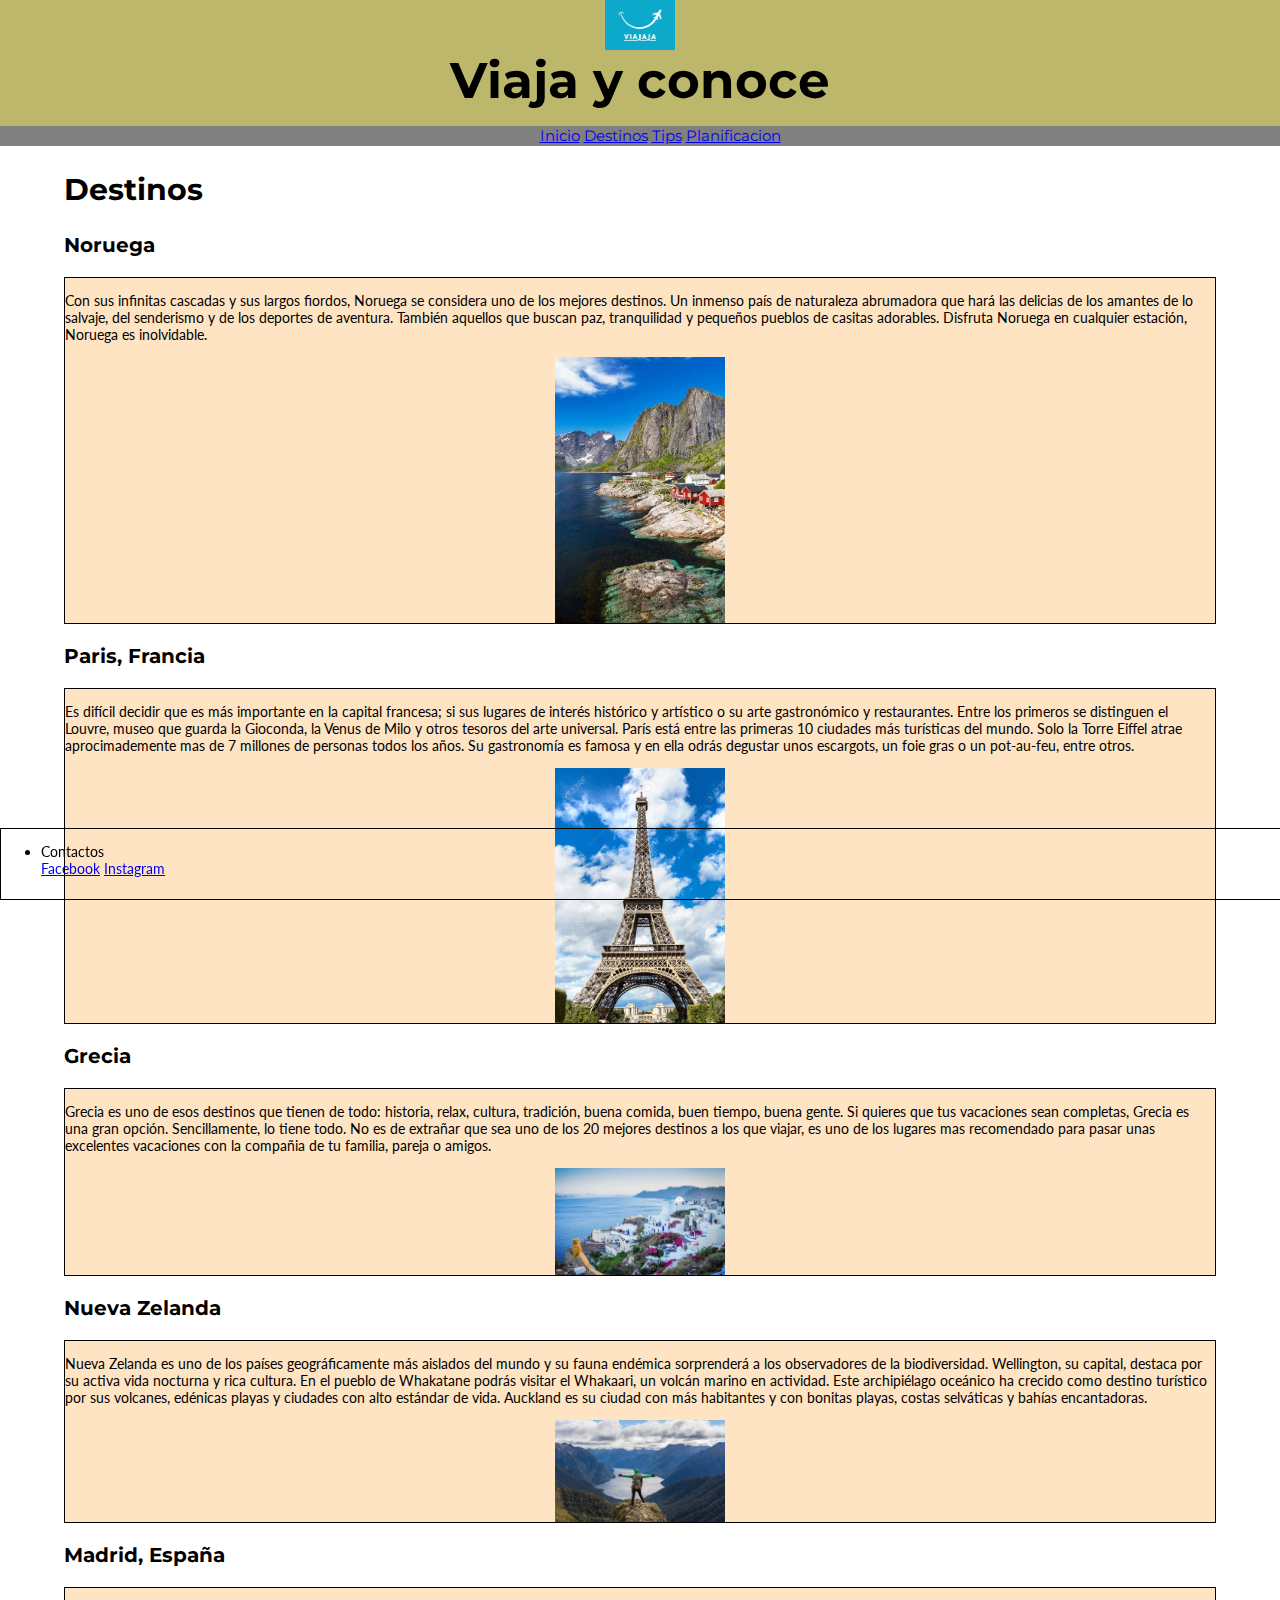
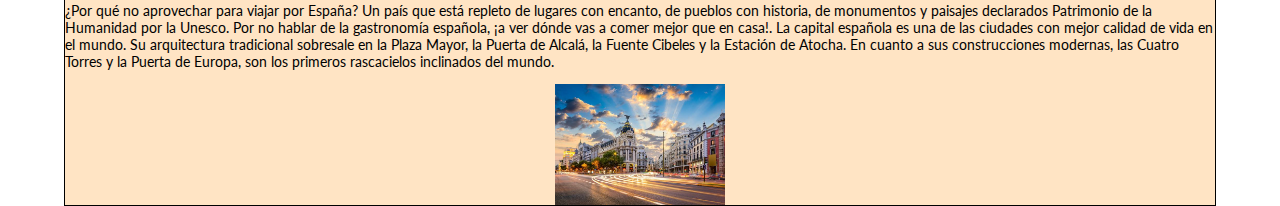
==== destino.html @ bdce4a97 "First commit" ====
<!DOCTYPE html>
<html lang="en">
<head>
    <meta charset="UTF-8">
    <meta http-equiv="X-UA-Compatible" content="IE=edge">
    <meta name="viewport" content="width=device-width, initial-scale=1.0">
    <title>Inicio</title>
    <link href=link rel="preconnect" href="https://fonts.gstatic.com">
    <link href="https://fonts.googleapis.com/css2?family=Lato:wght@400;700&family=Montserrat:ital,wght@1,700&display=swap" rel="stylesheet">
    <link rel="stylesheet" href="./assets/css/index.css">
</head>
<body>
    <header>

        <img src="./img/viaja.jpg" alt="logo del blog">
        <span class="titulo"><h1>Viaja y conoce</h1></span>
        <nav>
            <ul>
                <a href="/index.html">Inicio</a>
                <a href="/destino.html">Destinos</a>
                <a href="/tips.html">Tips</a>
                <a href="/planifica.html">Planificacion</a>
            </ul>
        </nav>
    </header>
    <main >
        <h2 id="destino">Destinos</h2>
        <h3>
            Noruega
        </h3>
        <section class="box" >
            <p>Con sus infinitas cascadas y sus largos fiordos, Noruega se considera uno de los mejores destinos. 
            Un inmenso país de naturaleza abrumadora que hará las delicias de los amantes de lo salvaje, del senderismo y de los deportes de aventura.
            También aquellos que buscan paz, tranquilidad y pequeños pueblos de casitas adorables. Disfruta Noruega en cualquier estación, Noruega es inolvidable.</p>
            <img src="/img/Noruega.jpg" alt="foto de Noruega">
        </section>
        
        <h3>
            Paris, Francia
        </h3>
        <section class=" box" >
         <p>
             Es difícil decidir que es más importante en la capital francesa; si sus lugares de interés histórico y artístico o su arte gastronómico y restaurantes.
            Entre los primeros se distinguen el Louvre, museo que guarda la Gioconda, la Venus de Milo y otros tesoros del arte universal.
            París está entre las primeras 10 ciudades más turísticas del mundo. Solo la Torre Eiffel atrae aprocimademente mas de 7 millones de personas todos los años.
            Su gastronomía es famosa y en ella odrás degustar unos escargots, un foie gras o un pot-au-feu, entre otros. 
         </p>
         <img src="/img/Francia.jpg" alt="foto de Francia">
        </section>
        <h3 >
            Grecia
        </h3>
        <section class=" box">
            <p>
                Grecia es uno de esos destinos que tienen de todo: historia, relax, cultura, tradición, buena comida, buen tiempo, buena gente. 
                Si quieres que tus vacaciones sean completas, Grecia es una gran opción. Sencillamente, lo tiene todo. No es de extrañar que sea uno de los
                20 mejores destinos a los que viajar, es uno de los lugares mas recomendado para pasar unas excelentes vacaciones con la compañia de tu familia, pareja
                o amigos.  
            </p>
            <img src="/img/Grecia.jpg" alt="foto de Grecia">
        </section>
        <h3>
            Nueva Zelanda
        </h3>
        <section class=" box">
            <p>
                Nueva Zelanda es uno de los países geográficamente más aislados del mundo y su fauna endémica sorprenderá a los observadores de la biodiversidad.
                Wellington, su capital, destaca por su activa vida nocturna y rica cultura. En el pueblo de Whakatane podrás visitar el Whakaari,
                un volcán marino en actividad.
                Este archipiélago oceánico ha crecido como destino turístico por sus volcanes,  edénicas playas y ciudades con alto estándar de vida.
                Auckland es su ciudad con más habitantes y con bonitas playas, costas selváticas y bahías encantadoras.
            </p>
            <img src="/img/Nueva Zelanda.jpg" alt="foto de Nueva Zelanda">
        </section>
        <h3>
           Madrid, España
        </h3>
        <section class=" box">
            <p>
                ¿Por qué no aprovechar para viajar por España? Un país que está repleto de lugares con encanto, de pueblos con historia, de monumentos y paisajes
                declarados Patrimonio de la Humanidad por la Unesco. Por no hablar de la gastronomía española, ¡a ver dónde vas a comer mejor que en casa!.
                La capital española es una de las ciudades con mejor calidad de vida en el mundo. Su arquitectura tradicional sobresale en la Plaza Mayor, la Puerta de Alcalá,
                la Fuente Cibeles y la Estación de Atocha. En cuanto a sus construcciones modernas, las Cuatro Torres y la Puerta de Europa, son los primeros rascacielos
                inclinados del mundo.
            </p>
            <img src="/img/Madrid.jpg" alt="foto de Madrid, España">
        </section>
    </main>

    <footer>
       <ul>
           <li>Contactos</li>
           <a href="https://web.facebook.com/El-blog-de-viajes-108639371430839"target="_blank">Facebook</a> 
           <a href="https://instagram.com/viajeselblogde?utm_medium=copy_link" target="_blank">Instagram</a>
       </ul>
    </footer>
</body>
</html>
---- assets/css/index.css ----
body{
    font-family: 'Lato', sans-serif;
    font-size: 14px;
    margin: 0 ;
}
header{
    background-color: darkkhaki;
    border-width: 1px;
    height: auto;
}

header img {
    width: 70px;
    height: auto;
    float: center;
}
h1{
    font-family: 'Montserrat', sans-serif;
    font-size: 50px;
    display: inline;
    width:100%;
}
h2{
    font-family: 'Montserrat', sans-serif;
    font-size: 30px;
}
h3{
    font-family: 'Montserrat', sans-serif;
    font-size: 20px;
}
footer {
    position: fixed;
    bottom: 0;
    width: 100%;
    height: 70px;
    border-width: 1px;
    border-color: black;
    border-style: solid;
}
main {
    width: 90%;
    height: 900px;
    margin: 0 auto;
}
img{
    width: 170px;
    height: auto;
    display:block;
    margin:auto;
}
nav{
    font-family: 'Montserrat', sans-serif;
    font-size: 15px;
    text-align: center;
    background-color:grey;
    color: white;
    height: 20px;
}
.box {
    border: 1px black solid;
    background-image: url();
    background-color:bisque;
}
header span {
    text-align: center;
}
span {
    font-family: 'Lato', sans-serif;
    font-size: 14px;
    font-weight: 900;    
}

.titulo {
    display: inline-block;
    width: 100%;
    text-align: center;
}
.main-imagen {
    position: absolute;
    width: 30%;
    height: auto;
}
.main-texto {
    position: absolute;
    width: 60%;
    height: 100%;
    left: 38%;
}
.imagen{
    width: 358px;
    height: auto;
    display:block;
    margin:auto;
}
.box2 {
    border: 1px black solid;
    background-image: url();
    background-color:tan;
}
.box3 {
    border: 1px black solid;
    background-image: url();
    background-color:tan;
    height: auto;
}
.imagenP{
    width: 440px;
    height: auto;
    display:block;
    margin:auto;
}
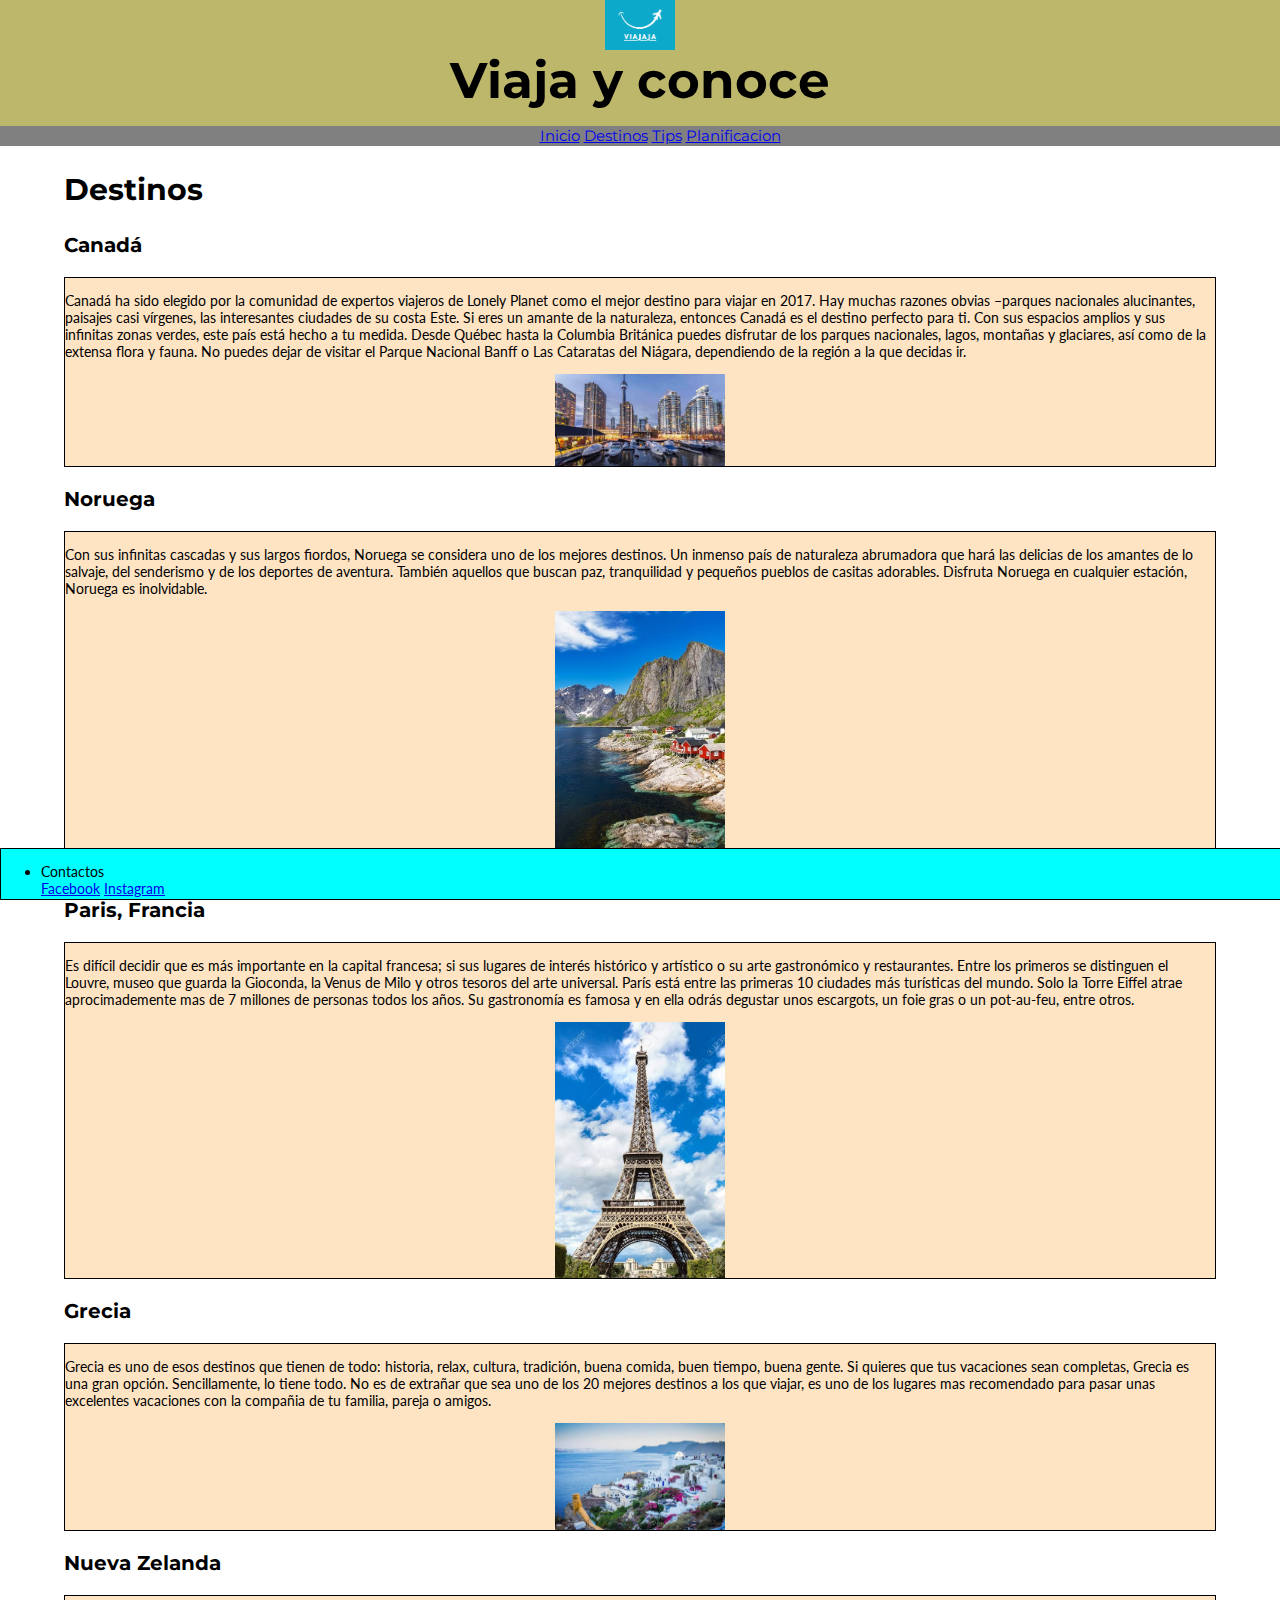
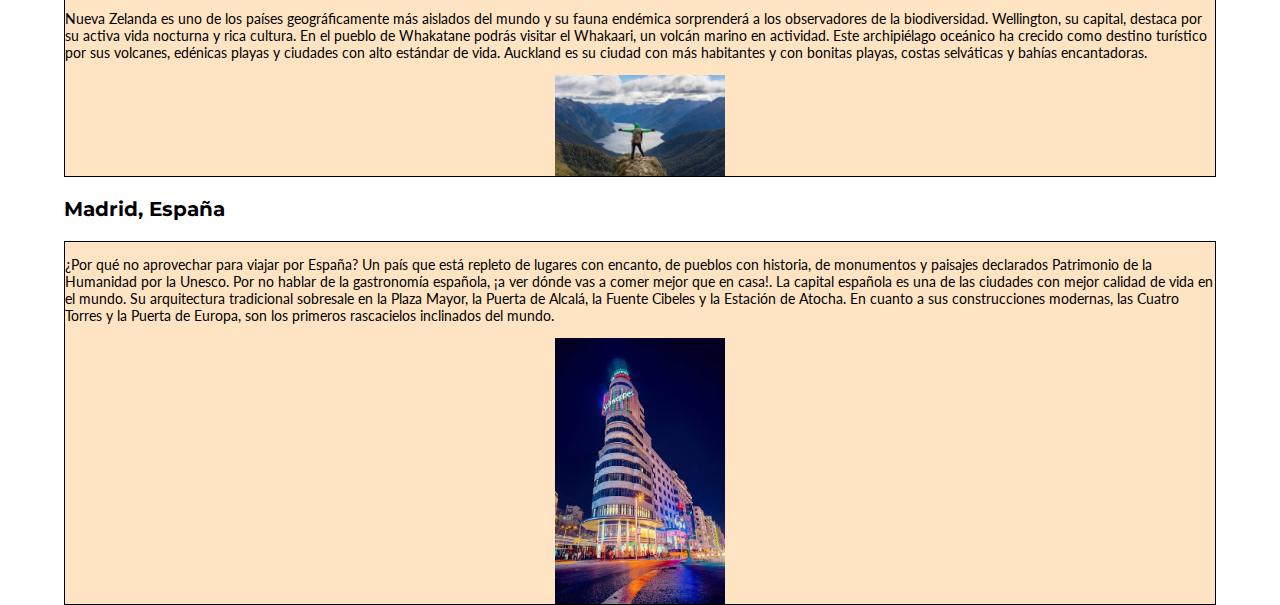
==== commit 6b8978ae: "cambio en los archivos e imagenes" ====
--- a/destino.html
+++ b/destino.html
@@ -16,15 +16,28 @@
         <span class="titulo"><h1>Viaja y conoce</h1></span>
         <nav>
             <ul>
-                <a href="/index.html">Inicio</a>
-                <a href="/destino.html">Destinos</a>
-                <a href="/tips.html">Tips</a>
-                <a href="/planifica.html">Planificacion</a>
+                <a href="./index.html">Inicio</a>
+                <a href="./destino.html">Destinos</a>
+                <a href="./tips.html">Tips</a>
+                <a href="./planifica.html">Planificacion</a>
             </ul>
         </nav>
     </header>
     <main >
-        <h2 id="destino">Destinos</h2>
+        <h2 >Destinos</h2>
+        <h3>
+            Canadá
+        </h3>
+        <section class="box" >
+            <p>Canadá ha sido elegido por la comunidad de expertos viajeros de Lonely Planet como el mejor destino para viajar en 2017. 
+            Hay muchas razones obvias –parques nacionales alucinantes, paisajes casi vírgenes, las interesantes ciudades de su costa Este.
+            Si eres un amante de la naturaleza, entonces Canadá es el destino perfecto para ti. Con sus espacios amplios y sus infinitas zonas verdes,
+            este país está hecho a tu medida. Desde Québec hasta la Columbia Británica puedes disfrutar de los parques nacionales, lagos, montañas y 
+            glaciares, así como de la extensa flora y fauna. No puedes dejar de visitar el Parque Nacional Banff o Las Cataratas del Niágara, dependiendo 
+            de la región a la que decidas ir.
+        </p>
+            <img src="./img/canada.jpg" alt="foto de Noruega">
+        </section>
         <h3>
             Noruega
         </h3>
@@ -32,7 +45,7 @@
             <p>Con sus infinitas cascadas y sus largos fiordos, Noruega se considera uno de los mejores destinos. 
             Un inmenso país de naturaleza abrumadora que hará las delicias de los amantes de lo salvaje, del senderismo y de los deportes de aventura.
             También aquellos que buscan paz, tranquilidad y pequeños pueblos de casitas adorables. Disfruta Noruega en cualquier estación, Noruega es inolvidable.</p>
-            <img src="/img/Noruega.jpg" alt="foto de Noruega">
+            <img src="./img/Noruega.jpg" alt="foto de Noruega">
         </section>
         
         <h3>
@@ -45,7 +58,7 @@
             París está entre las primeras 10 ciudades más turísticas del mundo. Solo la Torre Eiffel atrae aprocimademente mas de 7 millones de personas todos los años.
             Su gastronomía es famosa y en ella odrás degustar unos escargots, un foie gras o un pot-au-feu, entre otros. 
          </p>
-         <img src="/img/Francia.jpg" alt="foto de Francia">
+         <img src="./img/Francia.jpg" alt="foto de Francia">
         </section>
         <h3 >
             Grecia
@@ -57,7 +70,7 @@
                 20 mejores destinos a los que viajar, es uno de los lugares mas recomendado para pasar unas excelentes vacaciones con la compañia de tu familia, pareja
                 o amigos.  
             </p>
-            <img src="/img/Grecia.jpg" alt="foto de Grecia">
+            <img src="./img/Grecia.jpg" alt="foto de Grecia">
         </section>
         <h3>
             Nueva Zelanda
@@ -70,7 +83,7 @@
                 Este archipiélago oceánico ha crecido como destino turístico por sus volcanes,  edénicas playas y ciudades con alto estándar de vida.
                 Auckland es su ciudad con más habitantes y con bonitas playas, costas selváticas y bahías encantadoras.
             </p>
-            <img src="/img/Nueva Zelanda.jpg" alt="foto de Nueva Zelanda">
+            <img src="./img/Nueva Zelanda.jpg" alt="foto de Nueva Zelanda">
         </section>
         <h3>
            Madrid, España
@@ -83,7 +96,7 @@
                 la Fuente Cibeles y la Estación de Atocha. En cuanto a sus construcciones modernas, las Cuatro Torres y la Puerta de Europa, son los primeros rascacielos
                 inclinados del mundo.
             </p>
-            <img src="/img/Madrid.jpg" alt="foto de Madrid, España">
+            <img src="./img/España.jpg" alt="foto de Madrid, España">
         </section>
     </main>
 
--- a/assets/css/index.css
+++ b/assets/css/index.css
@@ -32,10 +32,11 @@
     position: fixed;
     bottom: 0;
     width: 100%;
-    height: 70px;
+    height: 50px;
     border-width: 1px;
     border-color: black;
     border-style: solid;
+    background-color: aqua;
 }
 main {
     width: 90%;
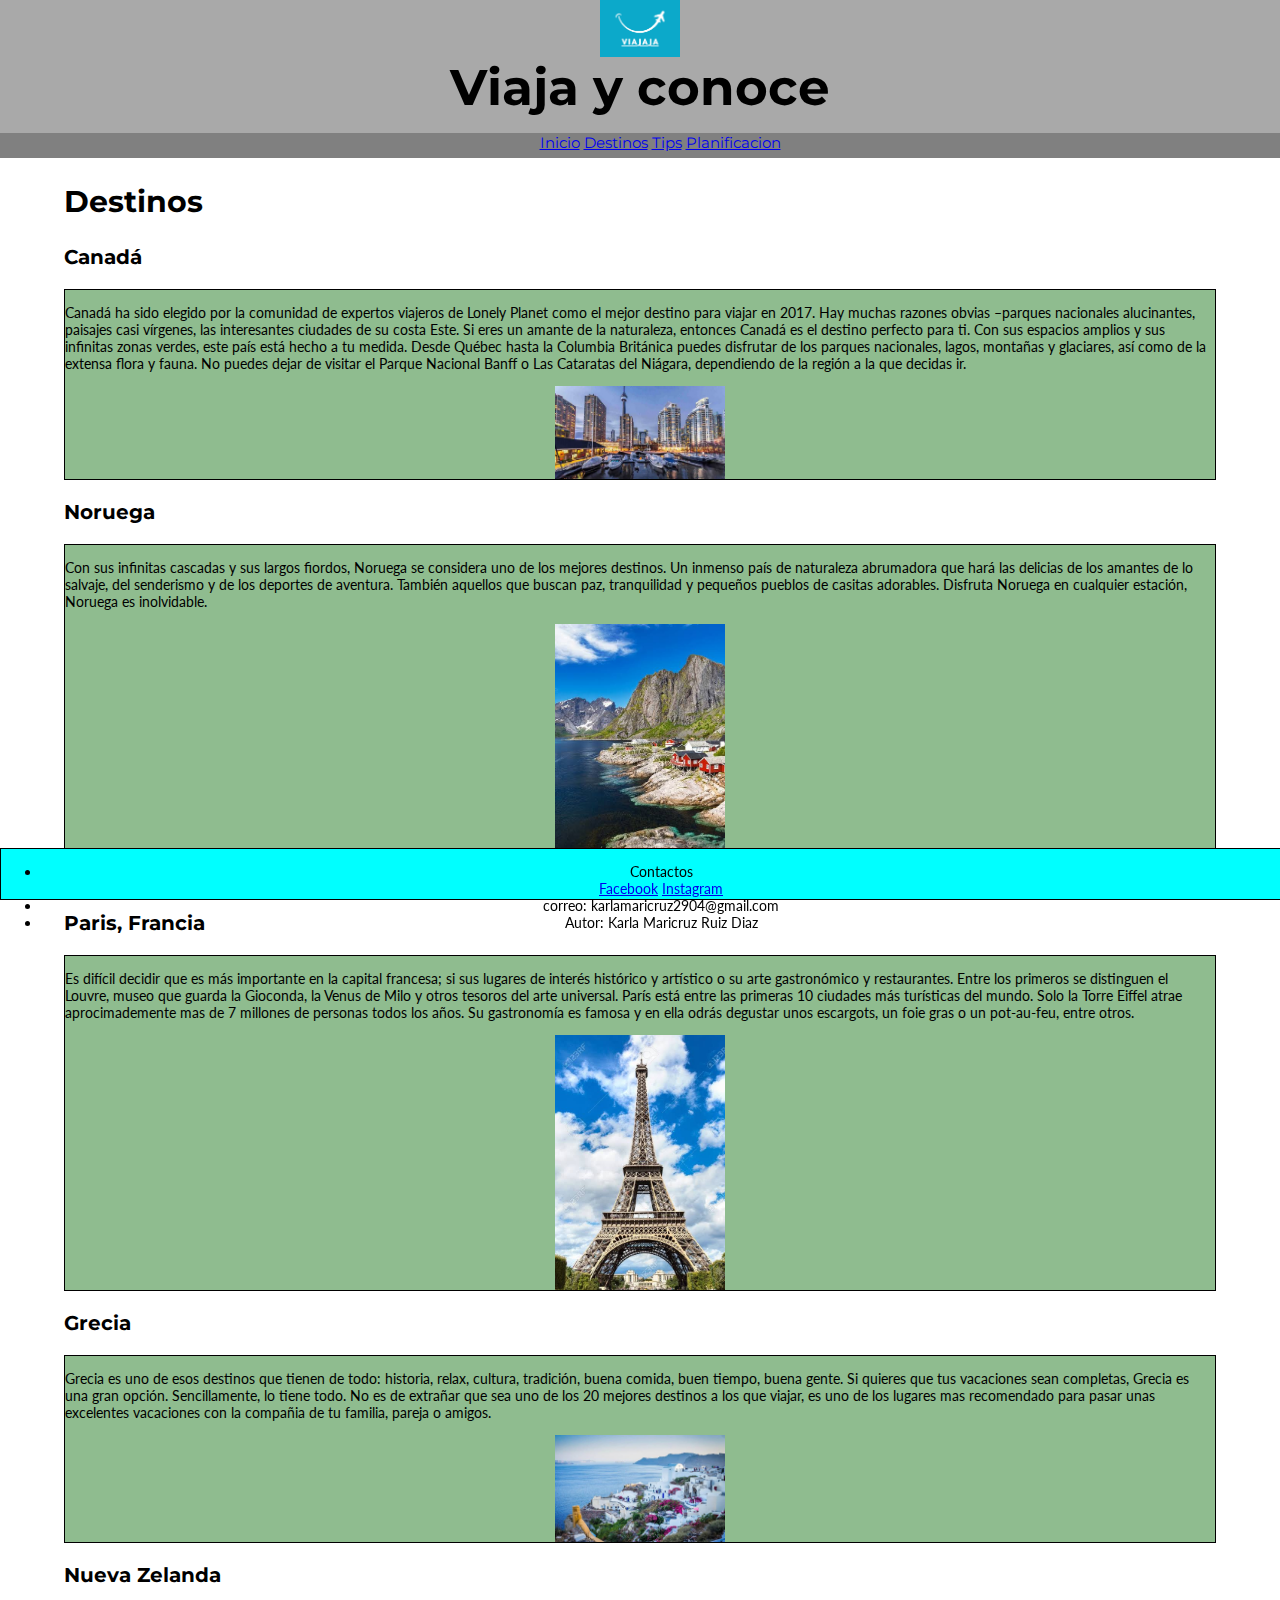
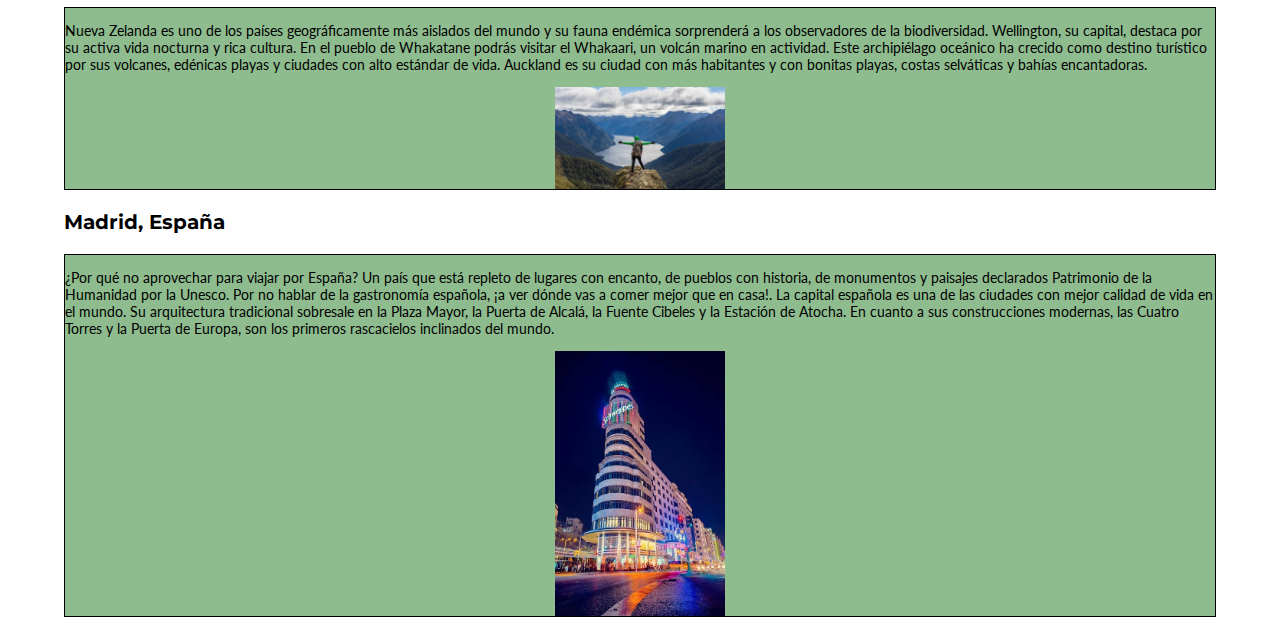
==== commit 780633e0: "cambios en el footer" ====
--- a/destino.html
+++ b/destino.html
@@ -105,6 +105,8 @@
            <li>Contactos</li>
            <a href="https://web.facebook.com/El-blog-de-viajes-108639371430839"target="_blank">Facebook</a> 
            <a href="https://instagram.com/viajeselblogde?utm_medium=copy_link" target="_blank">Instagram</a>
+           <li>correo: karlamaricruz2904@gmail.com</li>
+           <li>Autor: Karla Maricruz Ruiz Diaz</li>
        </ul>
     </footer>
 </body>
--- a/assets/css/index.css
+++ b/assets/css/index.css
@@ -4,13 +4,13 @@
     margin: 0 ;
 }
 header{
-    background-color: darkkhaki;
+    background-color:darkgrey;
     border-width: 1px;
     height: auto;
 }
 
 header img {
-    width: 70px;
+    width: 80px;
     height: auto;
     float: center;
 }
@@ -37,6 +37,7 @@
     border-color: black;
     border-style: solid;
     background-color: aqua;
+    text-align: center;
 }
 main {
     width: 90%;
@@ -55,12 +56,12 @@
     text-align: center;
     background-color:grey;
     color: white;
-    height: 20px;
+    height: 25px;
 }
 .box {
     border: 1px black solid;
     background-image: url();
-    background-color:bisque;
+    background-color:darkseagreen;
 }
 header span {
     text-align: center;
@@ -96,12 +97,12 @@
 .box2 {
     border: 1px black solid;
     background-image: url();
-    background-color:tan;
+    background-color:lightskyblue;
 }
 .box3 {
     border: 1px black solid;
     background-image: url();
-    background-color:tan;
+    background-color:lightgreen;
     height: auto;
 }
 .imagenP{
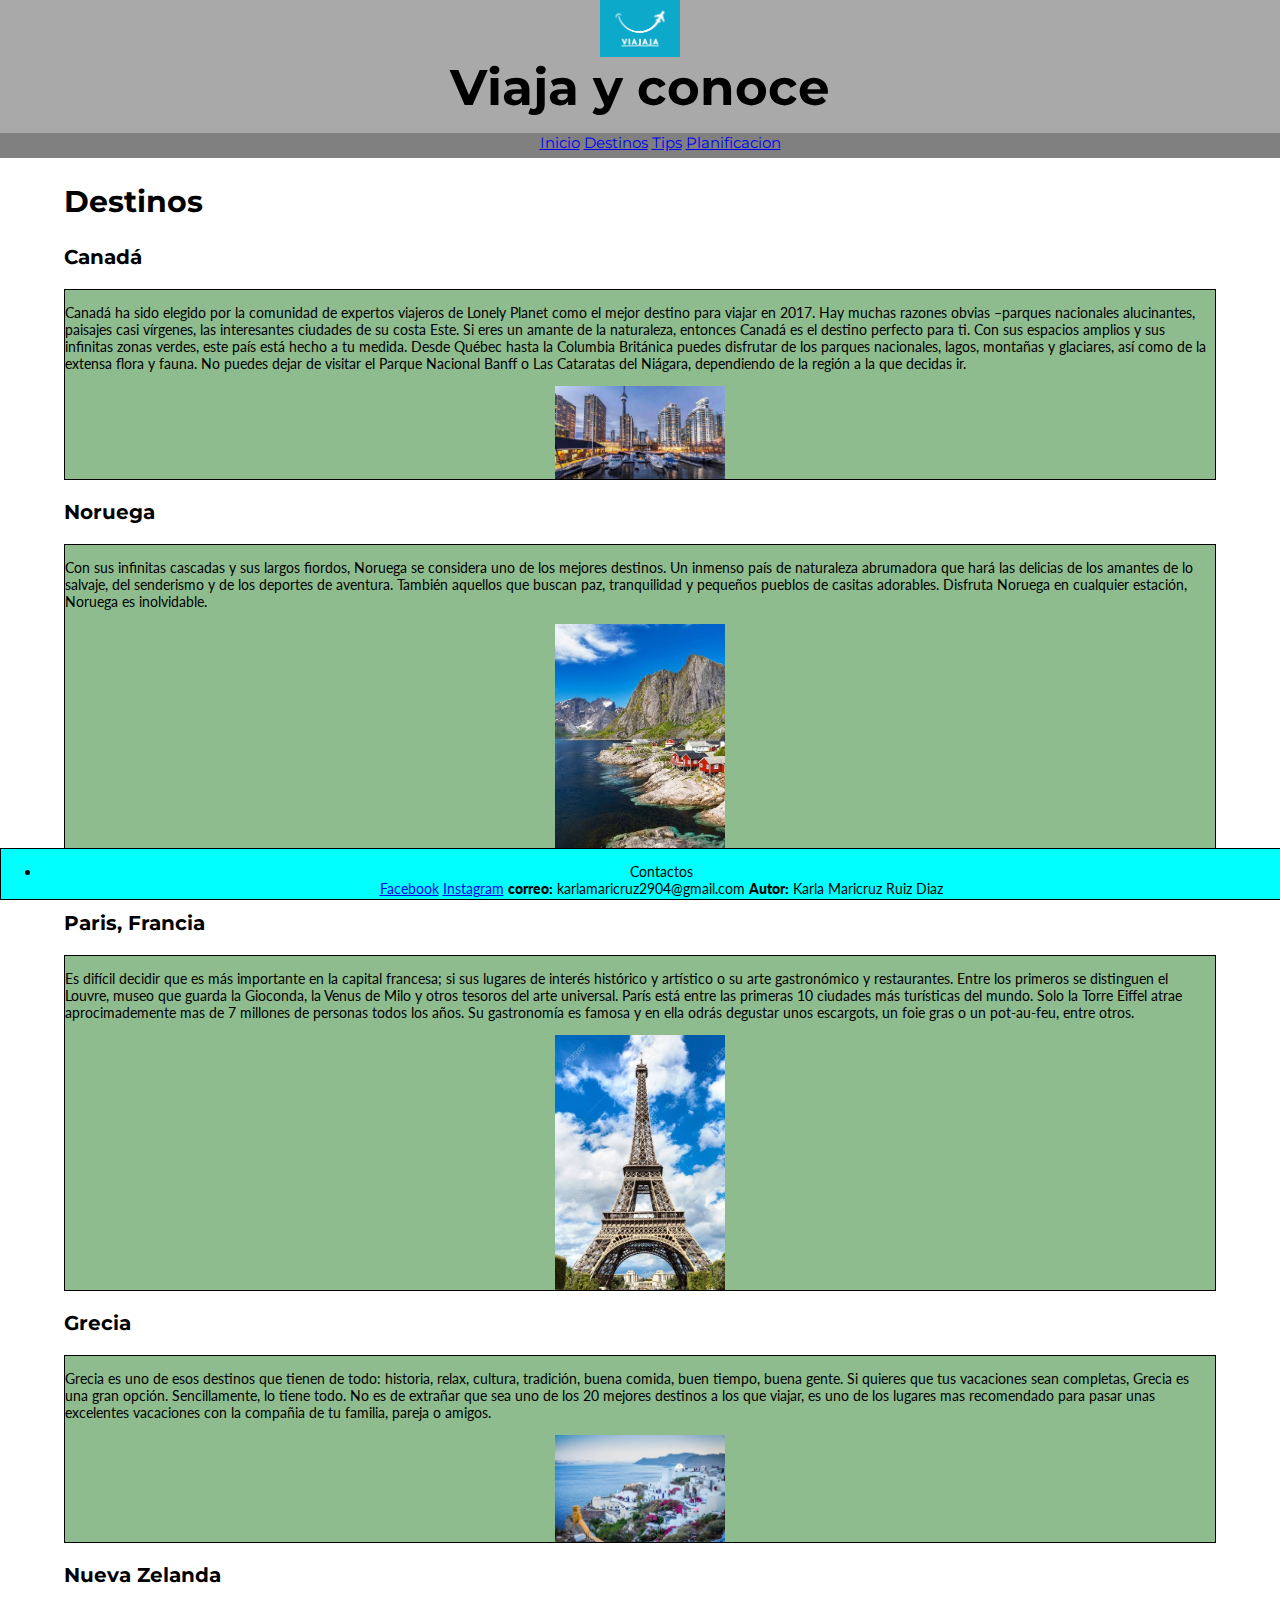
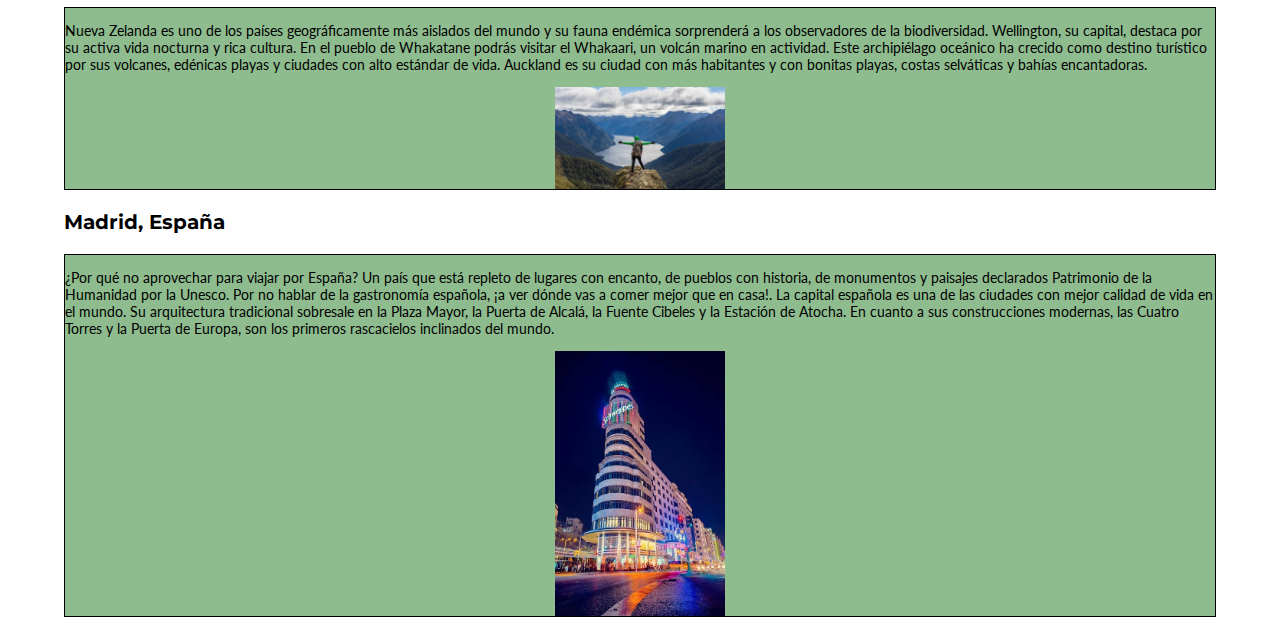
==== commit 6158b753: "modificacion de datos" ====
--- a/destino.html
+++ b/destino.html
@@ -102,11 +102,10 @@
 
     <footer>
        <ul>
-           <li>Contactos</li>
-           <a href="https://web.facebook.com/El-blog-de-viajes-108639371430839"target="_blank">Facebook</a> 
-           <a href="https://instagram.com/viajeselblogde?utm_medium=copy_link" target="_blank">Instagram</a>
-           <li>correo: karlamaricruz2904@gmail.com</li>
-           <li>Autor: Karla Maricruz Ruiz Diaz</li>
+        <li>Contactos</li>
+        <a href="https://web.facebook.com/El-blog-de-viajes-108639371430839"target="_blank">Facebook</a> 
+        <a href="https://instagram.com/viajeselblogde?utm_medium=copy_link" target="_blank">Instagram</a>
+        <span>correo:</span> karlamaricruz2904@gmail.com    <span>Autor:</span> Karla Maricruz Ruiz Diaz<br>
        </ul>
     </footer>
 </body>
